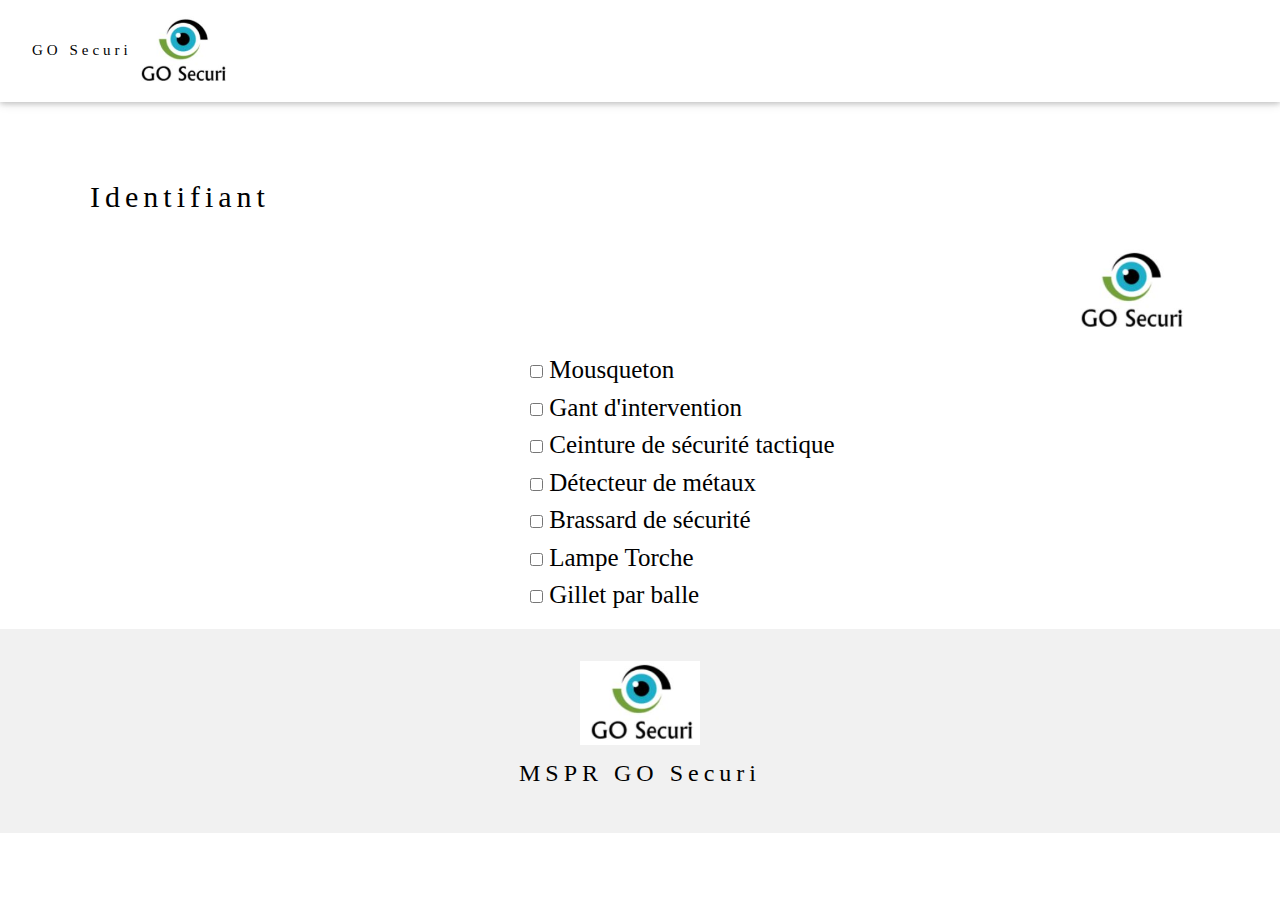
==== site/agents.html @ b26f0616 "Add files via upload" ====
<!DOCTYPE html>
<html>
<title>GO Securi</title>
<meta charset="UTF-8">
<meta name="viewport" content="width=device-width, initial-scale=1">
<link rel="stylesheet" href="style.css">
<style>
body {font-family: "Roboto";}
h1, h2, h3, h4, h5, h6 {
  font-family: "Roboto";
  letter-spacing: 5px;
}
</style>

<body>
<!-- Navbar (sit on top) -->
<div class="w3-top">
  <div class="w3-bar w3-white w3-padding w3-card" style="letter-spacing:4px;">
    
     <a href="index.html" class="w3-bar-item w3-button">GO Securi<img src="logo.JPG" width="100px"> </img></a>
    <!-- Right-sided navbar links. Hide them on small screens -->
    <div class="w3-right w3-hide-small">
     <!--menu-->
    </div>
  </div>
</div>



<!-- Page content -->
<div class="w3-content" style="max-width:1100px">
 
 <div class="top"></div>

      <h1 class="w3-center">  </img> <br>

        <h2>
          <p>Identifiant</p>
       </h2>
       <div class="imagesCI"> <img src="logo.JPG" width="120px"></div>
</h1> 
      
      <p class="w3-large">
       <div class="listeagent">
    <input type="checkbox" value="1" id="checkboxOneInput"/>
    <label for="checkboxOneInput">Mousqueton</label><br>

    <input type="checkbox" value="1" id="checkboxOneInput"/>
    <label for="checkboxOneInput">Gant d'intervention</label><br>

     <input type="checkbox" value="1" id="checkboxOneInput"/>
    <label for="checkboxOneInput">Ceinture de sécurité tactique</label><br>

    <input type="checkbox" value="1" id="checkboxOneInput"/>
    <label for="checkboxOneInput">Détecteur de métaux</label><br>

    <input type="checkbox" value="1" id="checkboxOneInput"/>
    <label for="checkboxOneInput">Brassard de sécurité</label><br>

    <input type="checkbox" value="1" id="checkboxOneInput"/>
    <label for="checkboxOneInput">Lampe Torche</label><br>

    <input type="checkbox" value="1" id="checkboxOneInput"/>
    <label for="checkboxOneInput">Gillet par balle</label><br>


  </div>

      </p>
    
  </div>
  
  
  
  
<!-- End page content -->
</div>

<!-- Footer -->
<footer class="w3-center w3-light-grey w3-padding-32">
  <img src="logo.JPG" width="120px"> </img>
  <h3>MSPR GO Securi</h3>
</footer>

</body>
</html>
---- site/style.css ----
/* W3.CSS 4.15 December 2020 by Jan Egil and Borge Refsnes */
 html{
    box-sizing:border-box
}
*,*:before,*:after{
    box-sizing:inherit
}
/* Extract from normalize.css by Nicolas Gallagher and Jonathan Neal git.io/normalize */
 html{
    font-family: Roboto;
    -ms-text-size-adjust:100%;
    -webkit-text-size-adjust:100%
}
body{
    margin:0
}
 article,aside,details,figcaption,figure,footer,header,main,menu,nav,section{
    display:block
}
summary{
    display:list-item
}
 audio,canvas,progress,video{
    display:inline-block
}
progress{
    vertical-align:baseline
}
 audio:not([controls]){
    display:none;
    height:0
}
[hidden],template{
    display:none
}
 a{
    background-color:transparent
}
a:active,a:hover{
    outline-width:0
}
 abbr[title]{
    border-bottom:none;
    text-decoration:underline;
    text-decoration:underline dotted
}
 b,strong{
    font-weight:bolder
}

.id{


}

.top{

    margin: 90px;
}
.imagesCI{
    position:  relative;
   
    text-align: right;
}
.listeagent{
 font-size:25px;
       position:  relative;
   
   left: 40%;
}

dfn{
    font-style:italic
}
mark{
    background:#ff0;
    color:#000
}
 small{
    font-size:80%
}
sub,sup{
    font-size:75%;
    line-height:0;
    position:relative;
    vertical-align:baseline
}
 sub{
    bottom:-0.25em
}
sup{
    top:-0.5em
}
figure{
    margin:1em 40px
}
img{
    border-style:none
}
 code,kbd,pre,samp{
    font-family:monospace,monospace;
    font-size:1em
}
hr{
    box-sizing:content-box;
    height:0;
    overflow:visible
}
 button,input,select,textarea,optgroup{
    font:inherit;
    margin:0
}
optgroup{
    font-weight:bold
}
 button,input{
    overflow:visible
}
button,select{
    text-transform:none
}
 button,[type=button],[type=reset],[type=submit]{
    -webkit-appearance:button
}
 button::-moz-focus-inner,[type=button]::-moz-focus-inner,[type=reset]::-moz-focus-inner,[type=submit]::-moz-focus-inner{
    border-style:none;
    padding:0
}
 button:-moz-focusring,[type=button]:-moz-focusring,[type=reset]:-moz-focusring,[type=submit]:-moz-focusring{
    outline:1px dotted ButtonText
}
 fieldset{
    border:1px solid #c0c0c0;
    margin:0 2px;
    padding:.35em .625em .75em
}
 legend{
    color:inherit;
    display:table;
    max-width:100%;
    padding:0;
    white-space:normal
}
textarea{
    overflow:auto
}
 [type=checkbox],[type=radio]{
    padding:0
}
 [type=number]::-webkit-inner-spin-button,[type=number]::-webkit-outer-spin-button{
    height:auto
}
 [type=search]{
    -webkit-appearance:textfield;
    outline-offset:-2px
}
 [type=search]::-webkit-search-decoration{
    -webkit-appearance:none
}
 ::-webkit-file-upload-button{
    -webkit-appearance:button;
    font:inherit
}
/* End extract */
 html,body{
    font-family:Verdana,sans-serif;
    font-size:15px;
    line-height:1.5
}
html{
    overflow-x:hidden
}
 h1{
    font-size:36px
}
h2{
    font-size:30px
}
h3{
    font-size:24px
}
h4{
    font-size:20px
}
h5{
    font-size:18px
}
h6{
    font-size:16px
}
 .w3-serif{
    font-family:serif
}
.w3-sans-serif{
    font-family:sans-serif
}
.w3-cursive{
    font-family:cursive
}
.w3-monospace{
    font-family:monospace
}
 h1,h2,h3,h4,h5,h6{
    font-family:"Segoe UI",Arial,sans-serif;
    font-weight:400;
    margin:10px 0
}
.w3-wide{
    letter-spacing:4px
}
 hr{
    border:0;
    border-top:1px solid #eee;
    margin:20px 0
}
 .w3-image{
    max-width:100%;
    height:auto
}
img{
    vertical-align:middle
}
a{
    color:inherit
}
 .w3-table,.w3-table-all{
    border-collapse:collapse;
    border-spacing:0;
    width:100%;
    display:table
}
.w3-table-all{
    border:1px solid #ccc
}
 .w3-bordered tr,.w3-table-all tr{
    border-bottom:1px solid #ddd
}
.w3-striped tbody tr:nth-child(even){
    background-color:#f1f1f1
}
 .w3-table-all tr:nth-child(odd){
    background-color:#fff
}
.w3-table-all tr:nth-child(even){
    background-color:#f1f1f1
}
 .w3-hoverable tbody tr:hover,.w3-ul.w3-hoverable li:hover{
    background-color:#ccc
}
.w3-centered tr th,.w3-centered tr td{
    text-align:center

}
 .w3-table td,.w3-table th,.w3-table-all td,.w3-table-all th{
    padding:8px 8px;
    display:table-cell;
    text-align:left;
    vertical-align:top
}
 .w3-table th:first-child,.w3-table td:first-child,.w3-table-all th:first-child,.w3-table-all td:first-child{
    padding-left:16px
}
 .w3-btn,.w3-button{
    border:none;
    display:inline-block;
    padding:8px 16px;
    vertical-align:middle;
    overflow:hidden;
    text-decoration:none;
    color:inherit;
    background-color:inherit;
    text-align:center;
    cursor:pointer;
    white-space:nowrap
}
 .w3-btn:hover{
    box-shadow:0 8px 16px 0 rgba(0,0,0,0.2),0 6px 20px 0 rgba(0,0,0,0.19)
}
 .w3-btn,.w3-button{
    -webkit-touch-callout:none;
    -webkit-user-select:none;
    -khtml-user-select:none;
    -moz-user-select:none;
    -ms-user-select:none;
    user-select:none
}
 .w3-disabled,.w3-btn:disabled,.w3-button:disabled{
    cursor:not-allowed;
    opacity:0.3
}
.w3-disabled *,:disabled *{
    pointer-events:none
}
 .w3-btn.w3-disabled:hover,.w3-btn:disabled:hover{
    box-shadow:none
}
 .w3-badge,.w3-tag{
    background-color:#000;
    color:#fff;
    display:inline-block;
    padding-left:8px;
    padding-right:8px;
    text-align:center
}
.w3-badge{
    border-radius:50%
}
 .w3-ul{
    list-style-type:none;
    padding:0;
    margin:0
}
.w3-ul li{
    padding:8px 16px;
    border-bottom:1px solid #ddd
}
.w3-ul li:last-child{
    border-bottom:none
}
 .w3-tooltip,.w3-display-container{
    position:relative
}
.w3-tooltip .w3-text{
    display:none
}
.w3-tooltip:hover .w3-text{
    display:inline-block
}
 .w3-ripple:active{
    opacity:0.5
}
.w3-ripple{
    transition:opacity 0s
}
 .w3-input{
    padding:8px;
    display:block;
    border:none;
    border-bottom:1px solid #ccc;
    width:100%
}
 .w3-select{
    padding:9px 0;
    width:100%;
    border:none;
    border-bottom:1px solid #ccc
}
 .w3-dropdown-click,.w3-dropdown-hover{
    position:relative;
    display:inline-block;
    cursor:pointer
}
 .w3-dropdown-hover:hover .w3-dropdown-content{
    display:block
}
 .w3-dropdown-hover:first-child,.w3-dropdown-click:hover{
    background-color:#ccc;
    color:#000
}
 .w3-dropdown-hover:hover > .w3-button:first-child,.w3-dropdown-click:hover > .w3-button:first-child{
    background-color:#ccc;
    color:#000
}
 .w3-dropdown-content{
    cursor:auto;
    color:#000;
    background-color:#fff;
    display:none;
    position:absolute;
    min-width:160px;
    margin:0;
    padding:0;
    z-index:1
}
 .w3-check,.w3-radio{
    width:24px;
    height:24px;
    position:relative;
    top:6px
}
 .w3-sidebar{
    height:100%;
    width:200px;
    background-color:#fff;
    position:fixed!important;
    z-index:1;
    overflow:auto
}
 .w3-bar-block .w3-dropdown-hover,.w3-bar-block .w3-dropdown-click{
    width:100%
}
 .w3-bar-block .w3-dropdown-hover .w3-dropdown-content,.w3-bar-block .w3-dropdown-click .w3-dropdown-content{
    min-width:100%
}
 .w3-bar-block .w3-dropdown-hover .w3-button,.w3-bar-block .w3-dropdown-click .w3-button{
    width:100%;
    text-align:left;
    padding:8px 16px
}
 .w3-main,#main{
    transition:margin-left .4s
}
 .w3-modal{
    z-index:3;
    display:none;
    padding-top:100px;
    position:fixed;
    left:0;
    top:0;
    width:100%;
    height:100%;
    overflow:auto;
    background-color:rgb(0,0,0);
    background-color:rgba(0,0,0,0.4)
}
 .w3-modal-content{
    margin:auto;
    background-color:#fff;
    position:relative;
    padding:0;
    outline:0;
    width:600px
}
 .w3-bar{
    width:100%;
    overflow:hidden
}
.w3-center .w3-bar{
    display:inline-block;
    width:auto

}
 .w3-bar .w3-bar-item{
    padding:8px 16px;
    float:left;
    width:auto;
    border:none;
    display:block;
    outline:0
}
 .w3-bar .w3-dropdown-hover,.w3-bar .w3-dropdown-click{
    position:static;
    float:left
}
 .w3-bar .w3-button{
    white-space:normal
}
 .w3-bar-block .w3-bar-item{
    width:100%;
    display:block;
    padding:8px 16px;
    text-align:left;
    border:none;
    white-space:normal;
    float:none;
    outline:0
}
 .w3-bar-block.w3-center .w3-bar-item{
    text-align:center
}
.w3-block{
    display:block;
    width:100%
}
 .w3-responsive{
    display:block;
    overflow-x:auto
}
 .w3-container:after,.w3-container:before,.w3-panel:after,.w3-panel:before,.w3-row:after,.w3-row:before,.w3-row-padding:after,.w3-row-padding:before, .w3-cell-row:before,.w3-cell-row:after,.w3-clear:after,.w3-clear:before,.w3-bar:before,.w3-bar:after{
    content:"";
    display:table;
    clear:both
}
 .w3-col,.w3-half,.w3-third,.w3-twothird,.w3-threequarter,.w3-quarter{
    float:left;
    width:100%
}
 .w3-col.s1{
    width:8.33333%
}
.w3-col.s2{
    width:16.66666%
}
.w3-col.s3{
    width:24.99999%
}
.w3-col.s4{
    width:33.33333%
}
 .w3-col.s5{
    width:41.66666%
}
.w3-col.s6{
    width:49.99999%
}
.w3-col.s7{
    width:58.33333%
}
.w3-col.s8{
    width:66.66666%
}
 .w3-col.s9{
    width:74.99999%
}
.w3-col.s10{
    width:83.33333%
}
.w3-col.s11{
    width:91.66666%
}
.w3-col.s12{
    width:99.99999%
}
 @media (min-width:601px){
    .w3-col.m1{
        width:8.33333%
    }
    .w3-col.m2{
        width:16.66666%
    }
    .w3-col.m3,.w3-quarter{
        width:24.99999%
    }
    .w3-col.m4,.w3-third{
        width:33.33333%
    }
     .w3-col.m5{
        width:41.66666%
    }
    .w3-col.m6,.w3-half{
        width:49.99999%
    }
    .w3-col.m7{
        width:58.33333%
    }
    .w3-col.m8,.w3-twothird{
        width:66.66666%
    }
     .w3-col.m9,.w3-threequarter{
        width:74.99999%
    }
    .w3-col.m10{
        width:83.33333%
    }
    .w3-col.m11{
        width:91.66666%
    }
    .w3-col.m12{
        width:99.99999%
    }
}
 @media (min-width:993px){
    .w3-col.l1{
        width:8.33333%
    }
    .w3-col.l2{
        width:16.66666%
    }
    .w3-col.l3{
        width:24.99999%
    }
    .w3-col.l4{
        width:33.33333%
    }
     .w3-col.l5{
        width:41.66666%
    }
    .w3-col.l6{
        width:49.99999%
    }
    .w3-col.l7{
        width:58.33333%
    }
    .w3-col.l8{
        width:66.66666%
    }
     .w3-col.l9{
        width:74.99999%
    }
    .w3-col.l10{
        width:83.33333%
    }
    .w3-col.l11{
        width:91.66666%
    }
    .w3-col.l12{
        width:99.99999%
    }
}
 .w3-rest{
    overflow:hidden
}
.w3-stretch{
    margin-left:-16px;
    margin-right:-16px
}
 .w3-content,.w3-auto{
    margin-left:auto;
    margin-right:auto
}
.w3-content{
    max-width:980px
}
.w3-auto{
    max-width:1140px
}
 .w3-cell-row{
    display:table;
    width:100%
}
.w3-cell{
    display:table-cell
}
 .w3-cell-top{
    vertical-align:top
}
.w3-cell-middle{
    vertical-align:middle
}
.w3-cell-bottom{
    vertical-align:bottom
}
 .w3-hide{
    display:none!important
}
.w3-show-block,.w3-show{
    display:block!important
}
.w3-show-inline-block{
    display:inline-block!important
}
 @media (max-width:1205px){
    .w3-auto{
        max-width:95%
    }
}
 @media (max-width:600px){
    .w3-modal-content{
        margin:0 10px;
        width:auto!important
    }
    .w3-modal{
        padding-top:30px
    }
     .w3-dropdown-hover.w3-mobile .w3-dropdown-content,.w3-dropdown-click.w3-mobile .w3-dropdown-content{
        position:relative
    }
     .w3-hide-small{
        display:none!important
    }
    .w3-mobile{
        display:block;
        width:100%!important
    }
    .w3-bar-item.w3-mobile,.w3-dropdown-hover.w3-mobile,.w3-dropdown-click.w3-mobile{
        text-align:center
    }
     .w3-dropdown-hover.w3-mobile,.w3-dropdown-hover.w3-mobile .w3-btn,.w3-dropdown-hover.w3-mobile .w3-button,.w3-dropdown-click.w3-mobile,.w3-dropdown-click.w3-mobile .w3-btn,.w3-dropdown-click.w3-mobile .w3-button{
        width:100%
    }
}
 @media (max-width:768px){
    .w3-modal-content{
        width:500px
    }
    .w3-modal{
        padding-top:50px
    }
}
 @media (min-width:993px){
    .w3-modal-content{
        width:900px
    }
    .w3-hide-large{
        display:none!important
    }
    .w3-sidebar.w3-collapse{
        display:block!important
    }
}
 @media (max-width:992px) and (min-width:601px){
    .w3-hide-medium{
        display:none!important
    }
}
 @media (max-width:992px){
    .w3-sidebar.w3-collapse{
        display:none
    }
    .w3-main{
        margin-left:0!important;
        margin-right:0!important
    }
    .w3-auto{
        max-width:100%
    }
}
 .w3-top,.w3-bottom{
    position:fixed;
    width:100%;
    z-index:1
}
.w3-top{
    top:0
}
.w3-bottom{
    bottom:0
}
 .w3-overlay{
    position:fixed;
    display:none;
    width:100%;
    height:100%;
    top:0;
    left:0;
    right:0;
    bottom:0;
    background-color:rgba(0,0,0,0.5);
    z-index:2
}
 .w3-display-topleft{
    position:absolute;
    left:0;
    top:0
}
.w3-display-topright{
    position:absolute;
    right:0;
    top:0
}
 .w3-display-bottomleft{
    position:absolute;
    left:0;
    bottom:0
}
.w3-display-bottomright{
    position:absolute;
    right:0;
    bottom:0
}
 .w3-display-middle{
    position:absolute;
    top:50%;
    left:50%;
    transform:translate(-50%,-50%);
    -ms-transform:translate(-50%,-50%)
}
 .w3-display-left{
    position:absolute;
    top:50%;
    left:0%;
    transform:translate(0%,-50%);
    -ms-transform:translate(-0%,-50%)
}
 .w3-display-right{
    position:absolute;
    top:50%;
    right:0%;
    transform:translate(0%,-50%);
    -ms-transform:translate(0%,-50%)
}
 .w3-display-topmiddle{
    position:absolute;
    left:50%;
    top:0;
    transform:translate(-50%,0%);
    -ms-transform:translate(-50%,0%)
}
 .w3-display-bottommiddle{
    position:absolute;
    left:50%;
    bottom:0;
    transform:translate(-50%,0%);
    -ms-transform:translate(-50%,0%)
}
 .w3-display-container:hover .w3-display-hover{
    display:block
}
.w3-display-container:hover span.w3-display-hover{
    display:inline-block
}
.w3-display-hover{
    display:none
}
 .w3-display-position{
    position:absolute
}
 .w3-circle{
    border-radius:50%
}
 .w3-round-small{
    border-radius:2px
}
.w3-round,.w3-round-medium{
    border-radius:4px
}
.w3-round-large{
    border-radius:8px
}
.w3-round-xlarge{
    border-radius:16px
}
.w3-round-xxlarge{
    border-radius:32px
}
 .w3-row-padding,.w3-row-padding>.w3-half,.w3-row-padding>.w3-third,.w3-row-padding>.w3-twothird,.w3-row-padding>.w3-threequarter,.w3-row-padding>.w3-quarter,.w3-row-padding>.w3-col{
    padding:0 8px
}
 .w3-container,.w3-panel{
    padding:0.01em 16px
}
.w3-panel{
    margin-top:16px;
    margin-bottom:16px
}
 .w3-code,.w3-codespan{
    font-family:Consolas,"courier new";
    font-size:16px
}
 .w3-code{
    width:auto;
    background-color:#fff;
    padding:8px 12px;
    border-left:4px solid #4CAF50;
    word-wrap:break-word
}
 .w3-codespan{
    color:crimson;
    background-color:#f1f1f1;
    padding-left:4px;
    padding-right:4px;
    font-size:110%
}
 .w3-card,.w3-card-2{
    box-shadow:0 2px 5px 0 rgba(0,0,0,0.16),0 2px 10px 0 rgba(0,0,0,0.12)
}
 .w3-card-4,.w3-hover-shadow:hover{
    box-shadow:0 4px 10px 0 rgba(0,0,0,0.2),0 4px 20px 0 rgba(0,0,0,0.19)
}
 .w3-spin{
    animation:w3-spin 2s infinite linear
}
@keyframes w3-spin{
    0%{
        transform:rotate(0deg)
    }
    100%{
        transform:rotate(359deg)
    }
}
 .w3-animate-fading{
    animation:fading 10s infinite
}
@keyframes fading{
    0%{
        opacity:0
    }
    50%{
        opacity:1
    }
    100%{
        opacity:0
    }
}
 .w3-animate-opacity{
    animation:opac 0.8s
}
@keyframes opac{
    from{
        opacity:0
    }
     to{
        opacity:1
    }
}
 .w3-animate-top{
    position:relative;
    animation:animatetop 0.4s
}
@keyframes animatetop{
    from{
        top:-300px;
        opacity:0
    }
     to{
        top:0;
        opacity:1
    }
}
 .w3-animate-left{
    position:relative;
    animation:animateleft 0.4s
}
@keyframes animateleft{
    from{
        left:-300px;
        opacity:0
    }
     to{
        left:0;
        opacity:1
    }
}
 .w3-animate-right{
    position:relative;
    animation:animateright 0.4s
}
@keyframes animateright{
    from{
        right:-300px;
        opacity:0
    }
     to{
        right:0;
        opacity:1
    }
}
 .w3-animate-bottom{
    position:relative;
    animation:animatebottom 0.4s
}
@keyframes animatebottom{
    from{
        bottom:-300px;
        opacity:0
    }
     to{
        bottom:0;
        opacity:1
    }
}
 .w3-animate-zoom {
    animation:animatezoom 0.6s
}
@keyframes animatezoom{
    from{
        transform:scale(0)
    }
     to{
        transform:scale(1)
    }
}
 .w3-animate-input{
    transition:width 0.4s ease-in-out
}
.w3-animate-input:focus{
    width:100%!important
}
 .w3-opacity,.w3-hover-opacity:hover{
    opacity:0.60
}
.w3-opacity-off,.w3-hover-opacity-off:hover{
    opacity:1
}
 .w3-opacity-max{
    opacity:0.25
}
.w3-opacity-min{
    opacity:0.75
}
 .w3-greyscale-max,.w3-grayscale-max,.w3-hover-greyscale:hover,.w3-hover-grayscale:hover{
    filter:grayscale(100%)
}
 .w3-greyscale,.w3-grayscale{
    filter:grayscale(75%)
}
.w3-greyscale-min,.w3-grayscale-min{
    filter:grayscale(50%)
}
 .w3-sepia{
    filter:sepia(75%)
}
.w3-sepia-max,.w3-hover-sepia:hover{
    filter:sepia(100%)
}
.w3-sepia-min{
    filter:sepia(50%)
}
 .w3-tiny{
    font-size:10px!important
}
.w3-small{
    font-size:12px!important
}
.w3-medium{
    font-size:15px!important
}
.w3-large{
    font-size:18px!important
}
 .w3-xlarge{
    font-size:24px!important
}
.w3-xxlarge{
    font-size:36px!important
}
.w3-xxxlarge{
    font-size:48px!important
}
.w3-jumbo{
    font-size:64px!important
}
 .w3-left-align{
    text-align:left!important
}
.w3-right-align{
    text-align:right!important
}
.w3-justify{
    text-align:justify!important
}
.w3-center{
    text-align:center!important
}
 .w3-border-0{
    border:0!important
}
.w3-border{
    border:1px solid #ccc!important
}
 .w3-border-top{
    border-top:1px solid #ccc!important
}
.w3-border-bottom{
    border-bottom:1px solid #ccc!important
}
 .w3-border-left{
    border-left:1px solid #ccc!important
}
.w3-border-right{
    border-right:1px solid #ccc!important
}
 .w3-topbar{
    border-top:6px solid #ccc!important
}
.w3-bottombar{
    border-bottom:6px solid #ccc!important
}
 .w3-leftbar{
    border-left:6px solid #ccc!important
}
.w3-rightbar{
    border-right:6px solid #ccc!important
}
 .w3-section,.w3-code{
    margin-top:16px!important;
    margin-bottom:16px!important
}
 .w3-margin{
    margin:16px!important
}
.w3-margin-top{
    margin-top:16px!important
}
.w3-margin-bottom{
    margin-bottom:16px!important
}
 .w3-margin-left{
    margin-left:16px!important
}
.w3-margin-right{
    margin-right:16px!important
}
 .w3-padding-small{
    padding:4px 8px!important
}
.w3-padding{
    padding:8px 16px!important
}
.w3-padding-large{
    padding:12px 24px!important
}
 .w3-padding-16{
    padding-top:16px!important;
    padding-bottom:16px!important
}
.w3-padding-24{
    padding-top:24px!important;
    padding-bottom:24px!important
}
 .w3-padding-32{
    padding-top:32px!important;
    padding-bottom:32px!important
}
.w3-padding-48{
    padding-top:48px!important;
    padding-bottom:48px!important
}
 .w3-padding-64{
    padding-top:64px!important;
    padding-bottom:64px!important
}
 .w3-padding-top-64{
    padding-top:64px!important
}
.w3-padding-top-48{
    padding-top:48px!important
}
 .w3-padding-top-32{
    padding-top:32px!important
}
.w3-padding-top-24{
    padding-top:24px!important
}
 .w3-left{
    float:left!important
}
.w3-right{
    float:right!important
}
 .w3-button:hover{
    color:#000!important;
    background-color:#ccc!important
}
 .w3-transparent,.w3-hover-none:hover{
    background-color:transparent!important
}
 .w3-hover-none:hover{
    box-shadow:none!important
}
/* Colors */
 .w3-amber,.w3-hover-amber:hover{
    color:#000!important;
    background-color:#ffc107!important
}
 .w3-aqua,.w3-hover-aqua:hover{
    color:#000!important;
    background-color:#00ffff!important
}
 .w3-blue,.w3-hover-blue:hover{
    color:#fff!important;
    background-color:#2196F3!important
}
 .w3-light-blue,.w3-hover-light-blue:hover{
    color:#000!important;
    background-color:#87CEEB!important
}
 .w3-brown,.w3-hover-brown:hover{
    color:#fff!important;
    background-color:#795548!important
}
 .w3-cyan,.w3-hover-cyan:hover{
    color:#000!important;
    background-color:#00bcd4!important
}
 .w3-blue-grey,.w3-hover-blue-grey:hover,.w3-blue-gray,.w3-hover-blue-gray:hover{
    color:#fff!important;
    background-color:#607d8b!important
}
 .w3-green,.w3-hover-green:hover{
    color:#fff!important;
    background-color:#4CAF50!important
}
 .w3-light-green,.w3-hover-light-green:hover{
    color:#000!important;
    background-color:#8bc34a!important
}
 .w3-indigo,.w3-hover-indigo:hover{
    color:#fff!important;
    background-color:#3f51b5!important
}
 .w3-khaki,.w3-hover-khaki:hover{
    color:#000!important;
    background-color:#f0e68c!important
}
 .w3-lime,.w3-hover-lime:hover{
    color:#000!important;
    background-color:#cddc39!important
}
 .w3-orange,.w3-hover-orange:hover{
    color:#000!important;
    background-color:#ff9800!important
}
 .w3-deep-orange,.w3-hover-deep-orange:hover{
    color:#fff!important;
    background-color:#ff5722!important
}
 .w3-pink,.w3-hover-pink:hover{
    color:#fff!important;
    background-color:#e91e63!important
}
 .w3-purple,.w3-hover-purple:hover{
    color:#fff!important;
    background-color:#9c27b0!important
}
 .w3-deep-purple,.w3-hover-deep-purple:hover{
    color:#fff!important;
    background-color:#673ab7!important
}
 .w3-red,.w3-hover-red:hover{
    color:#fff!important;
    background-color:#f44336!important
}
 .w3-sand,.w3-hover-sand:hover{
    color:#000!important;
    background-color:#fdf5e6!important
}
 .w3-teal,.w3-hover-teal:hover{
    color:#fff!important;
    background-color:#009688!important
}
 .w3-yellow,.w3-hover-yellow:hover{
    color:#000!important;
    background-color:#ffeb3b!important
}
 .w3-white,.w3-hover-white:hover{
    color:#000!important;
    background-color:#fff!important
}
 .w3-black,.w3-hover-black:hover{
    color:#fff!important;
    background-color:#000!important
}
 .w3-grey,.w3-hover-grey:hover,.w3-gray,.w3-hover-gray:hover{
    color:#000!important;
    background-color:#9e9e9e!important
}
 .w3-light-grey,.w3-hover-light-grey:hover,.w3-light-gray,.w3-hover-light-gray:hover{
    color:#000!important;
    background-color:#f1f1f1!important
}
 .w3-dark-grey,.w3-hover-dark-grey:hover,.w3-dark-gray,.w3-hover-dark-gray:hover{
    color:#fff!important;
    background-color:#616161!important
}
 .w3-pale-red,.w3-hover-pale-red:hover{
    color:#000!important;
    background-color:#ffdddd!important
}
 .w3-pale-green,.w3-hover-pale-green:hover{
    color:#000!important;
    background-color:#ddffdd!important
}
 .w3-pale-yellow,.w3-hover-pale-yellow:hover{
    color:#000!important;
    background-color:#ffffcc!important
}
 .w3-pale-blue,.w3-hover-pale-blue:hover{
    color:#000!important;
    background-color:#ddffff!important
}
 .w3-text-amber,.w3-hover-text-amber:hover{
    color:#ffc107!important
}
 .w3-text-aqua,.w3-hover-text-aqua:hover{
    color:#00ffff!important
}
 .w3-text-blue,.w3-hover-text-blue:hover{
    color:#2196F3!important
}
 .w3-text-light-blue,.w3-hover-text-light-blue:hover{
    color:#87CEEB!important
}
 .w3-text-brown,.w3-hover-text-brown:hover{
    color:#795548!important
}
 .w3-text-cyan,.w3-hover-text-cyan:hover{
    color:#00bcd4!important
}
 .w3-text-blue-grey,.w3-hover-text-blue-grey:hover,.w3-text-blue-gray,.w3-hover-text-blue-gray:hover{
    color:#607d8b!important
}
 .w3-text-green,.w3-hover-text-green:hover{
    color:#4CAF50!important
}
 .w3-text-light-green,.w3-hover-text-light-green:hover{
    color:#8bc34a!important
}
 .w3-text-indigo,.w3-hover-text-indigo:hover{
    color:#3f51b5!important
}
 .w3-text-khaki,.w3-hover-text-khaki:hover{
    color:#b4aa50!important
}
 .w3-text-lime,.w3-hover-text-lime:hover{
    color:#cddc39!important
}
 .w3-text-orange,.w3-hover-text-orange:hover{
    color:#ff9800!important
}
 .w3-text-deep-orange,.w3-hover-text-deep-orange:hover{
    color:#ff5722!important
}
 .w3-text-pink,.w3-hover-text-pink:hover{
    color:#e91e63!important
}
 .w3-text-purple,.w3-hover-text-purple:hover{
    color:#9c27b0!important
}
 .w3-text-deep-purple,.w3-hover-text-deep-purple:hover{
    color:#673ab7!important
}
 .w3-text-red,.w3-hover-text-red:hover{
    color:#f44336!important
}
 .w3-text-sand,.w3-hover-text-sand:hover{
    color:#fdf5e6!important
}
 .w3-text-teal,.w3-hover-text-teal:hover{
    color:#009688!important
}
 .w3-text-yellow,.w3-hover-text-yellow:hover{
    color:#d2be0e!important
}
 .w3-text-white,.w3-hover-text-white:hover{
    color:#fff!important
}
 .w3-text-black,.w3-hover-text-black:hover{
    color:#000!important
}
 .w3-text-grey,.w3-hover-text-grey:hover,.w3-text-gray,.w3-hover-text-gray:hover{
    color:#757575!important
}
 .w3-text-light-grey,.w3-hover-text-light-grey:hover,.w3-text-light-gray,.w3-hover-text-light-gray:hover{
    color:#f1f1f1!important
}
 .w3-text-dark-grey,.w3-hover-text-dark-grey:hover,.w3-text-dark-gray,.w3-hover-text-dark-gray:hover{
    color:#3a3a3a!important
}
 .w3-border-amber,.w3-hover-border-amber:hover{
    border-color:#ffc107!important
}
 .w3-border-aqua,.w3-hover-border-aqua:hover{
    border-color:#00ffff!important
}
 .w3-border-blue,.w3-hover-border-blue:hover{
    border-color:#2196F3!important
}
 .w3-border-light-blue,.w3-hover-border-light-blue:hover{
    border-color:#87CEEB!important
}
 .w3-border-brown,.w3-hover-border-brown:hover{
    border-color:#795548!important
}
 .w3-border-cyan,.w3-hover-border-cyan:hover{
    border-color:#00bcd4!important
}
 .w3-border-blue-grey,.w3-hover-border-blue-grey:hover,.w3-border-blue-gray,.w3-hover-border-blue-gray:hover{
    border-color:#607d8b!important
}
 .w3-border-green,.w3-hover-border-green:hover{
    border-color:#4CAF50!important
}
 .w3-border-light-green,.w3-hover-border-light-green:hover{
    border-color:#8bc34a!important
}
 .w3-border-indigo,.w3-hover-border-indigo:hover{
    border-color:#3f51b5!important
}
 .w3-border-khaki,.w3-hover-border-khaki:hover{
    border-color:#f0e68c!important
}
 .w3-border-lime,.w3-hover-border-lime:hover{
    border-color:#cddc39!important
}
 .w3-border-orange,.w3-hover-border-orange:hover{
    border-color:#ff9800!important
}
 .w3-border-deep-orange,.w3-hover-border-deep-orange:hover{
    border-color:#ff5722!important
}
 .w3-border-pink,.w3-hover-border-pink:hover{
    border-color:#e91e63!important
}
 .w3-border-purple,.w3-hover-border-purple:hover{
    border-color:#9c27b0!important
}
 .w3-border-deep-purple,.w3-hover-border-deep-purple:hover{
    border-color:#673ab7!important
}
 .w3-border-red,.w3-hover-border-red:hover{
    border-color:#f44336!important
}
 .w3-border-sand,.w3-hover-border-sand:hover{
    border-color:#fdf5e6!important
}
 .w3-border-teal,.w3-hover-border-teal:hover{
    border-color:#009688!important
}
 .w3-border-yellow,.w3-hover-border-yellow:hover{
    border-color:#ffeb3b!important
}
 .w3-border-white,.w3-hover-border-white:hover{
    border-color:#fff!important
}
 .w3-border-black,.w3-hover-border-black:hover{
    border-color:#000!important
}
 .w3-border-grey,.w3-hover-border-grey:hover,.w3-border-gray,.w3-hover-border-gray:hover{
    border-color:#9e9e9e!important
}
 .w3-border-light-grey,.w3-hover-border-light-grey:hover,.w3-border-light-gray,.w3-hover-border-light-gray:hover{
    border-color:#f1f1f1!important
}
 .w3-border-dark-grey,.w3-hover-border-dark-grey:hover,.w3-border-dark-gray,.w3-hover-border-dark-gray:hover{
    border-color:#616161!important
}
 .w3-border-pale-red,.w3-hover-border-pale-red:hover{
    border-color:#ffe7e7!important
}
.w3-border-pale-green,.w3-hover-border-pale-green:hover{
    border-color:#e7ffe7!important
}
 .w3-border-pale-yellow,.w3-hover-border-pale-yellow:hover{
    border-color:#ffffcc!important
}
.w3-border-pale-blue,.w3-hover-border-pale-blue:hover{
    border-color:#e7ffff!important
}
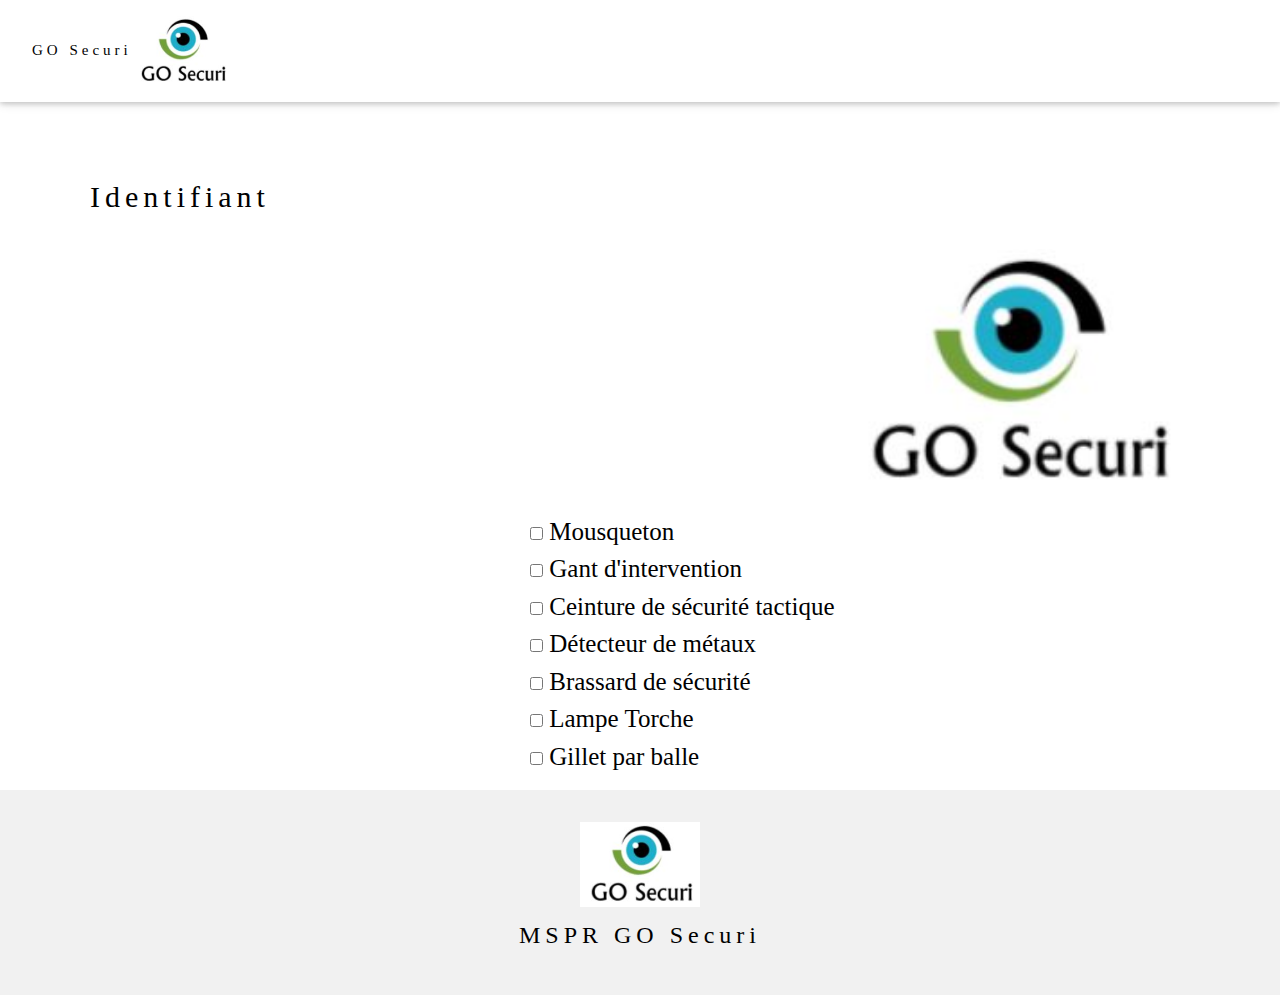
==== commit be4e6f05: "Add files via upload" ====
--- a/site/agents.html
+++ b/site/agents.html
@@ -37,7 +37,7 @@
         <h2>
           <p>Identifiant</p>
        </h2>
-       <div class="imagesCI"> <img src="logo.JPG" width="120px"></div>
+       <div class="imagesCI"> <img src="logo.JPG" width="350px"></div>
 </h1> 
       
       <p class="w3-large">
--- a/site/style.css
+++ b/site/style.css
@@ -68,6 +68,39 @@
    
    left: 40%;
 }
+
+
+//Checkbox
+
+       input[type="checkbox"] {
+        visibility: hidden;
+      }
+      .checkbox-example {
+        width: 45px;
+        height: 15px;
+        background: #555;
+        margin: 20px 10px;
+        position: relative;
+        border-radius: 5px;
+      }
+      .checkbox-example label {
+        display: block;
+        width: 18px;
+        height: 18px;
+        border-radius: 50%;
+        transition: all 0.5s ease;
+        cursor: pointer;
+        position: absolute;
+        top: -3px;
+        left: -3px;
+        background: #ccc;
+      }
+      .checkbox-example input[type="checkbox"]:checked + label {
+        left: 27px;
+      }
+    
+
+
 
 dfn{
     font-style:italic
